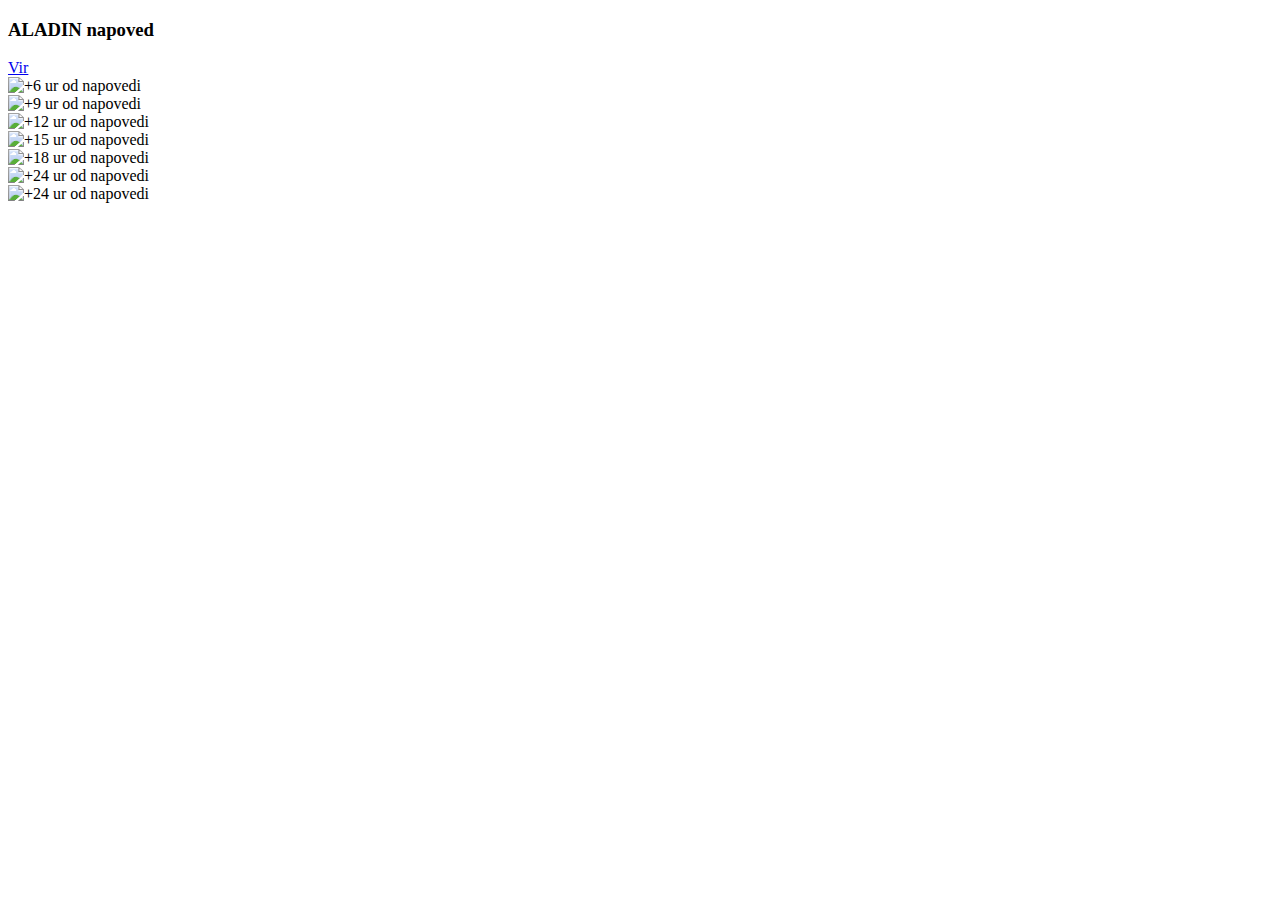
==== aladin.html @ 1a90d545 "fixes, refactor" ====
<!DOCTYPE html>
<html lang="en">
  <head>
    <meta charset="UTF-8" />
    <meta name="viewport" content="width=device-width, initial-scale=1.0" />
    <title>ARSO meteo</title>

    <link rel="canonical" href="https://maksm.github.io/arso-pda/" />
    <link rel="manifest" href="manifest.webmanifest" />

    <link
      href="https://cdn.jsdelivr.net/npm/bootstrap@5.0.2/dist/css/bootstrap.min.css"
      rel="stylesheet"
      integrity="sha384-EVSTQN3/azprG1Anm3QDgpJLIm9Nao0Yz1ztcQTwFspd3yD65VohhpuuCOmLASjC"
      crossorigin="anonymous"
    />
    <script
      src="https://cdn.jsdelivr.net/npm/bootstrap@5.0.2/dist/js/bootstrap.bundle.min.js"
      integrity="sha384-MrcW6ZMFYlzcLA8Nl+NtUVF0sA7MsXsP1UyJoMp4YLEuNSfAP+JcXn/tWtIaxVXM"
      crossorigin="anonymous"
    ></script>

    <script src="https://hammerjs.github.io/dist/hammer.js"></script>

    <script
      src="https://code.jquery.com/jquery-3.3.1.js"
      integrity="sha256-2Kok7MbOyxpgUVvAk/HJ2jigOSYS2auK4Pfzbm7uH60="
      crossorigin="anonymous"
    ></script>

    <link rel="stylesheet" href="css/styles.css" />

    <script>
      $(function () {
        $("#header").load("header.html");
      });
    </script>
  </head>

  <body>
    <div id="header"></div>

    <div class="container" id="main_container">
      <div class="row mt-3">
        <div class="col-10">
          <h3>ALADIN napoved</h3>
        </div>
        <div class="col-2 text-end">
          <a href="http://meteo.arso.gov.si/pda/" target="_blank">Vir</a>
        </div>
      </div>

      <div class="row mt-3">
        <div class="col">
          <img
            style="width: 100%;"
            class="img-responsive"
            src="http://meteo.arso.gov.si/uploads/probase/www/model/aladin/field/as_tcc-rr_si-pda_pda_006.png"
            alt="+6 ur od napovedi"
          />
        </div>
      </div>

      <div class="row mt-3">
        <div class="col">
          <img
            style="width: 100%;"
            class="img-responsive"
            src="http://meteo.arso.gov.si/uploads/probase/www/model/aladin/field/as_tcc-rr_si-pda_pda_009.png"
            alt="+9 ur od napovedi"
          />
        </div>
      </div>

      <div class="row mt-3">
        <div class="col">
          <img
            style="width: 100%;"
            class="img-responsive"
            src="http://meteo.arso.gov.si/uploads/probase/www/model/aladin/field/as_tcc-rr_si-pda_pda_012.png"
            alt="+12 ur od napovedi"
          />
        </div>
      </div>

      <div class="row mt-3">
        <div class="col">
          <img
            style="width: 100%;"
            class="img-responsive"
            src="http://meteo.arso.gov.si/uploads/probase/www/model/aladin/field/as_tcc-rr_si-pda_pda_015.png"
            alt="+15 ur od napovedi"
          />
        </div>
      </div>

      <div class="row mt-3">
        <div class="col">
          <img
            style="width: 100%;"
            class="img-responsive"
            src="http://meteo.arso.gov.si/uploads/probase/www/model/aladin/field/as_tcc-rr_si-pda_pda_018.png"
            alt="+18 ur od napovedi"
          />
        </div>
      </div>

      <div class="row mt-3">
        <div class="col">
          <img
            style="width: 100%;"
            class="img-responsive"
            src="http://meteo.arso.gov.si/uploads/probase/www/model/aladin/field/as_tcc-rr_si-pda_pda_021.png"
            alt="+24 ur od napovedi"
          />
        </div>
      </div>

      <div class="row mt-3">
        <div class="col">
          <img
            style="width: 100%;"
            class="img-responsive"
            src="http://meteo.arso.gov.si/uploads/probase/www/model/aladin/field/as_tcc-rr_si-pda_pda_024.png"
            alt="+24 ur od napovedi"
          />
        </div>
      </div>
    </div>

    <script src="js/app.js"></script>
  </body>
</html>
---- css/styles.css ----
.container {
  max-width: 800px;
}
.navbar {
  background-color: #639045 !important;
}
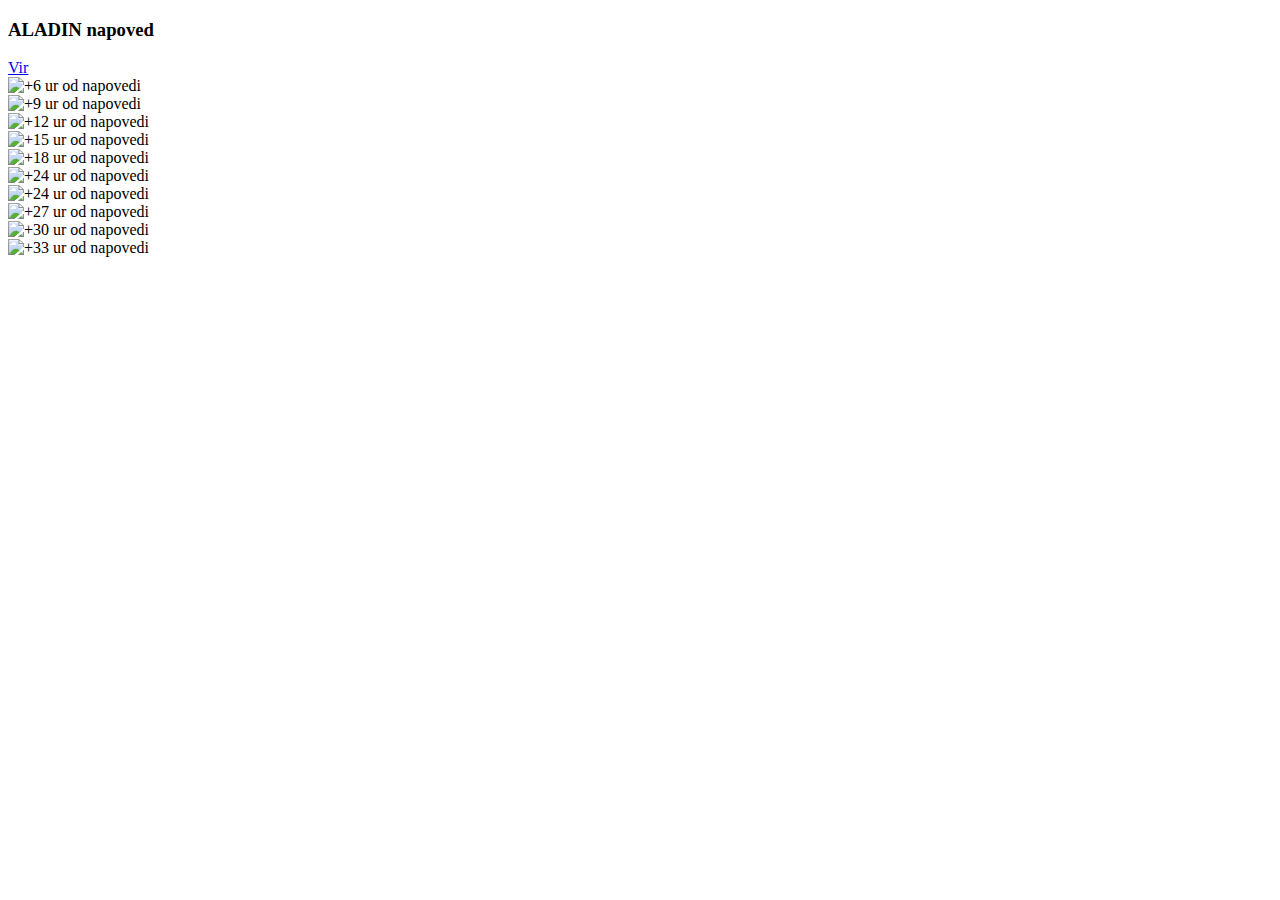
==== commit 76981aa6: "aladin extended to 33h" ====
--- a/aladin.html
+++ b/aladin.html
@@ -42,10 +42,10 @@
 
     <div class="container" id="main_container">
       <div class="row mt-3">
-        <div class="col-10">
+        <div class="col-11">
           <h3>ALADIN napoved</h3>
         </div>
-        <div class="col-2 text-end">
+        <div class="col-1 text-end">
           <a href="http://meteo.arso.gov.si/pda/" target="_blank">Vir</a>
         </div>
       </div>
@@ -126,6 +126,39 @@
           />
         </div>
       </div>
+
+      <div class="row mt-3">
+        <div class="col">
+          <img
+            style="width: 100%;"
+            class="img-responsive"
+            src="http://meteo.arso.gov.si/uploads/probase/www/model/aladin/field/as_tcc-rr_si-pda_pda_027.png"
+            alt="+27 ur od napovedi"
+          />
+        </div>
+      </div>
+
+      <div class="row mt-3">
+        <div class="col">
+          <img
+            style="width: 100%;"
+            class="img-responsive"
+            src="http://meteo.arso.gov.si/uploads/probase/www/model/aladin/field/as_tcc-rr_si-pda_pda_030.png"
+            alt="+30 ur od napovedi"
+          />
+        </div>
+      </div>
+
+      <div class="row mt-3">
+        <div class="col">
+          <img
+            style="width: 100%;"
+            class="img-responsive"
+            src="http://meteo.arso.gov.si/uploads/probase/www/model/aladin/field/as_tcc-rr_si-pda_pda_033.png"
+            alt="+33 ur od napovedi"
+          />
+        </div>
+      </div>
     </div>
 
     <script src="js/app.js"></script>
